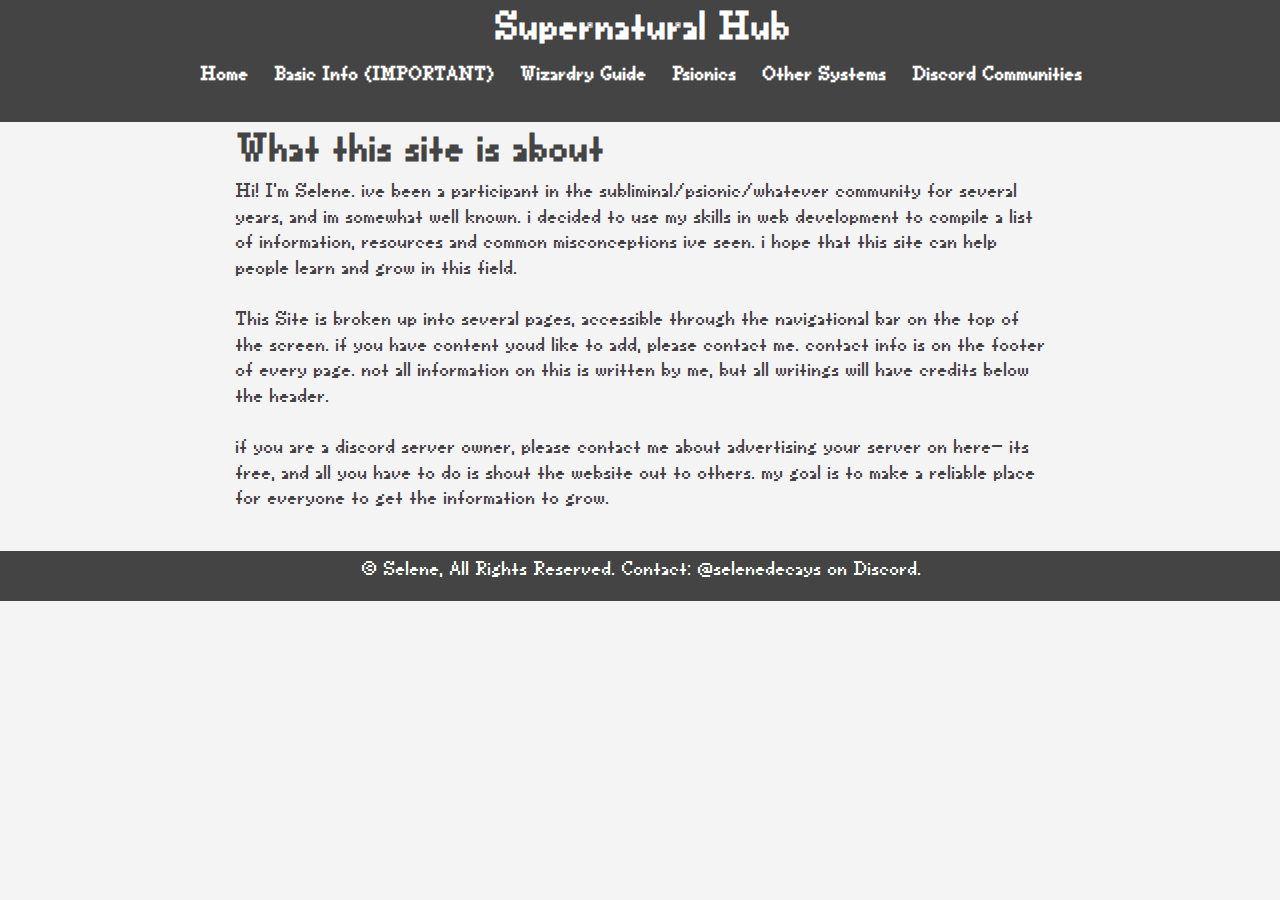
==== index.html @ f86f452a "creation of initial pages and some content" ====
<!DOCTYPE html>
<html lang="en">
<head>
    <meta charset="UTF-8">
    <meta name="viewport" content="width=device-width, initial-scale=1.0">
    <link rel="stylesheet" href="style.css">
    <script type="text/javascript" src="/java.js"></script>
    <title>Supernatural Hub - Home</title>
</head>
<body>
    <header>
        
        <h1>Supernatural Hub</h1>
        <nav>
                <ul>
                <li><a href="index.html">Home</a></li>
                <li><a href="basics.html">Basic Info (IMPORTANT)</a></li>
                <li><a href="wizard.html">Wizardry Guide</a></li>
                <li><a href="psionics.html">Psionics</a></li>
                <li><a href="other.html">Other Systems</a></li>
                <li><a href="advertisements.html">Discord Communities</a></li>
            </ul>
        </nav>  
    </header>


    <main>
        <div class="textbox">
            <h1>What this site is about</h1>
            <p>Hi! I'm Selene. ive been a participant in the subliminal/psionic/whatever community for several years, and im somewhat well known. i decided to use my skills in web development to compile a list of information, resources and common misconceptions ive seen. i hope that this site can help people learn and grow in this field.</p>
            <br>
            <p>
                This Site is broken up into several pages, accessible through the navigational bar on the top of the screen. if you have content youd like to add, please contact me. contact info is on the footer of every page. not all information on this is written by me, but all writings will have credits below the header. 
            </p>
            <br>
            <p>
                if you are a discord server owner, please contact me about advertising your server on here- its free, and all you have to do is shout the website out to others. my goal is to make a reliable place for everyone to get the information to grow. 
            </p>
        </div>
        <br>
        </main>
    <aside>

    </aside>

    <footer>
        <p>© Selene, All Rights Reserved. Contact: @selenedecays on Discord.</p> 
    </footer>

</body>
</html>
---- style.css ----
*{
    margin:0;
    padding:0;
    box-sizing: border-box;
    font-family: ClaySerif; 
}
 @font-face {
    font-family: "ClaySerif";
    src: url(ClaySerif.ttf);
}
html{
    height: auto;
}
body{ 
    font-family: Arial, Helvetica, sans-serif;
    line-height: 1.6;
    background-color: #f4f4f4;
    color: #444;
}
header{
    background-color: #444;
    color: #fff;
    padding: 10px 0;
    text-align: center;
    width: 100%;
}

nav{
    position: sticky;
    top: 0;
    width: 100%;
    height: 15%;
    background-color: #444;
    padding-bottom: 20px;
    padding-top: 5px;
    z-index: 1000;

}


ul{
    list-style-type: none;
}
nav ul li{
    display: inline;
    margin: 0px 10px;

}
nav ul li a{
    color: #fff;
    text-decoration: none;
    font-weight: bold;
}


h1 h2{
    margin-bottom: 10px;
}
main{
    width: 65%;
    margin: auto;
    padding: 10px;
}

section{
    background-color: #fff;
    margin: 10px 0;
    padding: 20px;
    border-radius: 8px;
}
footer{
    position: static;
    bottom: 0;
    left: 0;
    background-color: #444;
    width: 100%;
    height: 50px; 
    padding: 10px;
    color: #fff;
    text-align: center;
}
nav ul li a:hover{
    color:cyan;
    border: 3px solid #535353;
    padding: 4px;
    border-radius: 5px;
}

.imagewrap{
    float: left;
    position: relative;
}
section{
    background-color: #535353;
    color: #fff;
    border-radius: 25px;
    margin-top: 25px;
}
.form{
    color: #444;
    background-color: #fff;
}
form{
    padding: 20px;
    width: 100%;
}
button{
    background-color: #333;
    color: #fff;
}
option{
    background-color: #333;
    color: #fff;
}
input{
    background-color: #333;
    color: #fff;
}

.empty{
    text-decoration: none;
    color: #fff;
}

.grid{
    display: grid;
    width: 60%;
    grid-template-columns: repeat(auto-fill, minmax(300px, 1fr));
    /* grid-template-areas:
    "image1 image2 image3" 
    "image4 image5 image6"; */
    justify-content: center;
}
.box{
    display: flex;
    background-color: #444;
    padding: 5px;
    margin: 5px;
    border-radius: 25px;
    width: 275px;
    height: 275px;
    justify-content: center;
    align-content: center;
}

.video{
    width: 921px;
    height: 500px;
}
/* 
.item1{
    grid-area: image1;
}
.item2{
    grid-area: image2;
}
.item3{
    grid-area: image3;
}
.item4{
    grid-area: image4;
}
.item5{
    grid-area: image5;
}
.item6{
    grid-area: image6;
}
textarea{
    width: 1460;
    height: 110;
 */
.imagewrap{
    margin-right: 2.5vw;
}
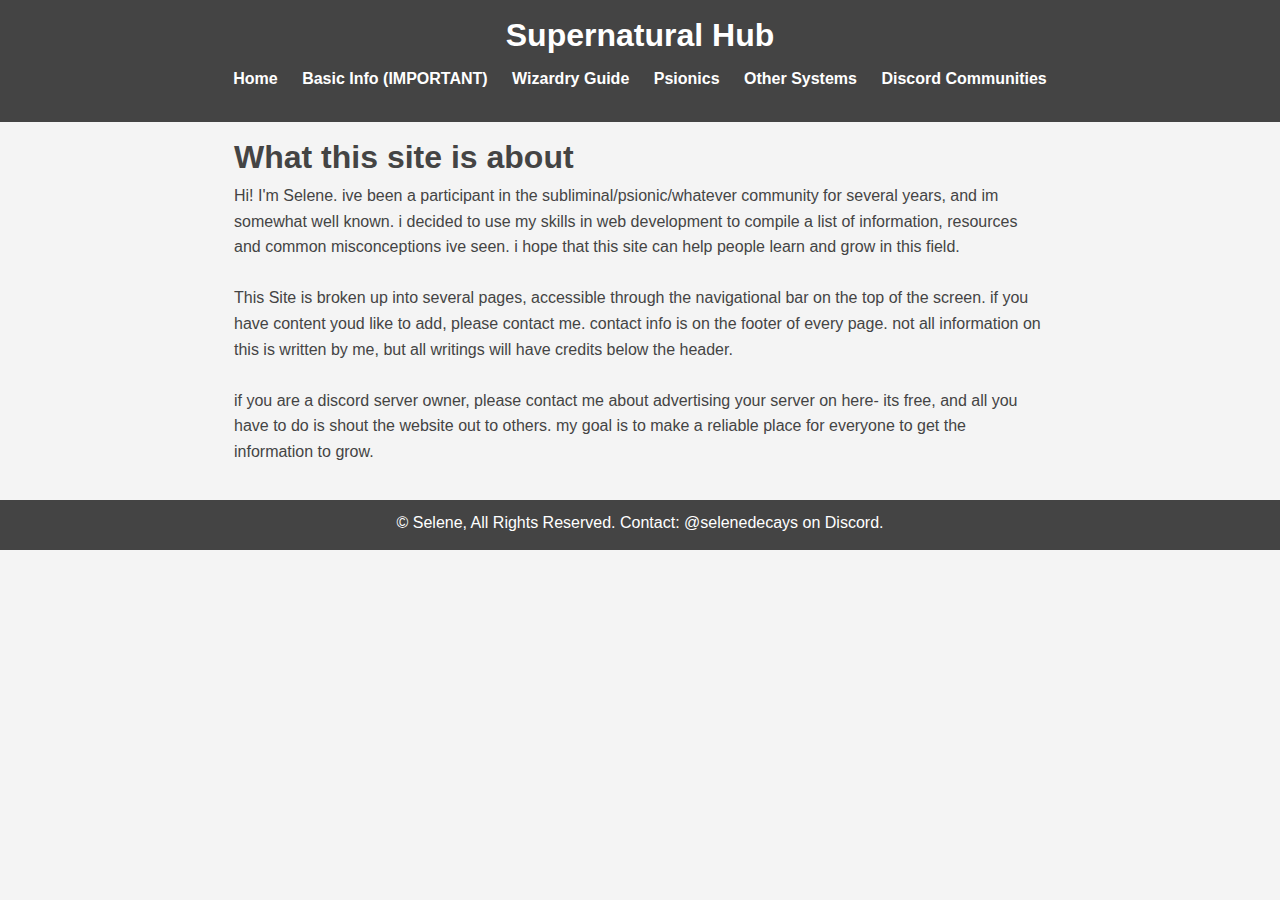
==== commit 2898eadc: "removed clayserif font" ====
--- a/index.html
+++ b/index.html
@@ -4,7 +4,6 @@
     <meta charset="UTF-8">
     <meta name="viewport" content="width=device-width, initial-scale=1.0">
     <link rel="stylesheet" href="style.css">
-    <script type="text/javascript" src="/java.js"></script>
     <title>Supernatural Hub - Home</title>
 </head>
 <body>
--- a/style.css
+++ b/style.css
@@ -2,11 +2,6 @@
     margin:0;
     padding:0;
     box-sizing: border-box;
-    font-family: ClaySerif; 
-}
- @font-face {
-    font-family: "ClaySerif";
-    src: url(ClaySerif.ttf);
 }
 html{
     height: auto;
